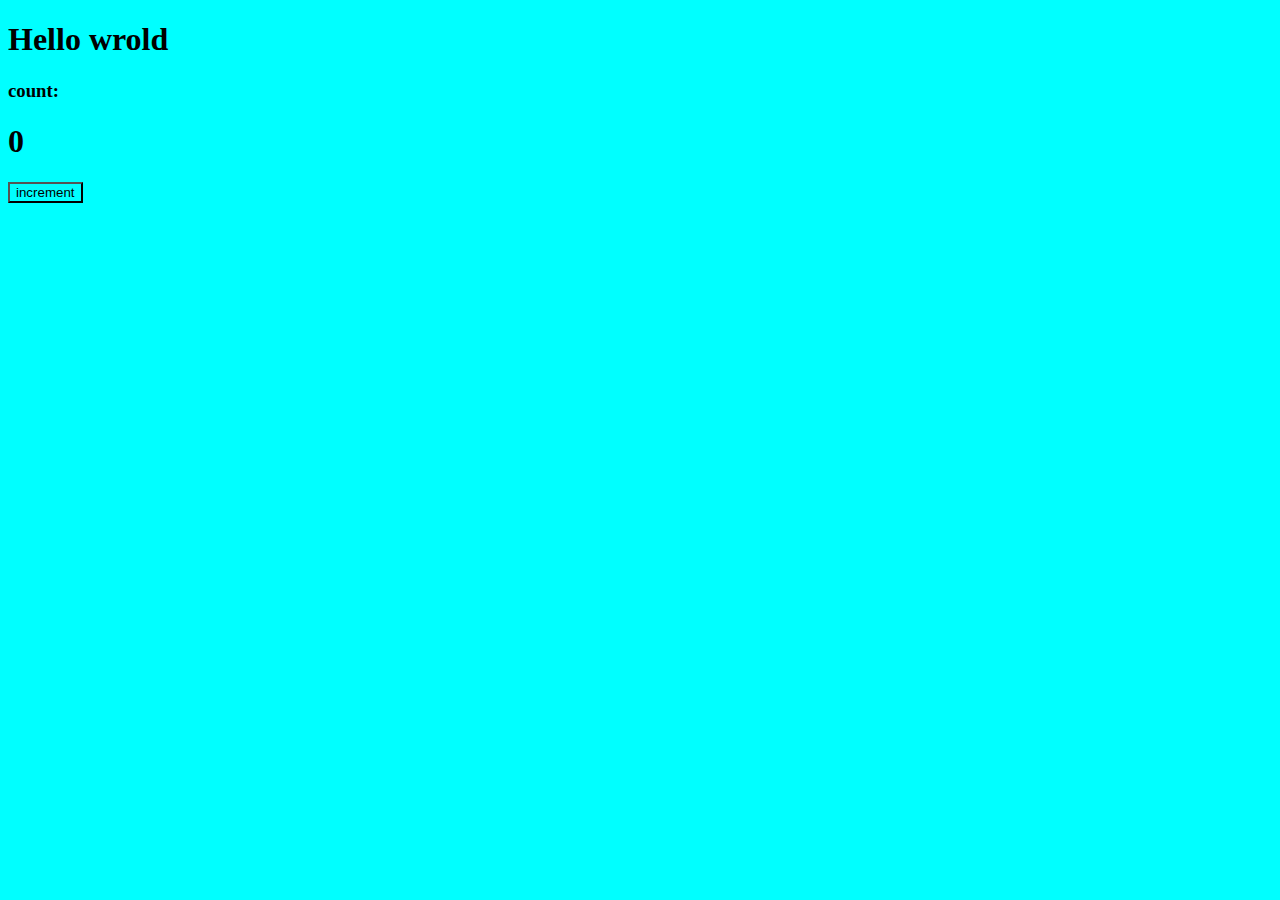
==== index.html @ 123ed908 "Add files via upload" ====
<!DOCTYPE html>
<html lang="en">
<head>
    <meta charset="UTF-8">
    <meta name="viewport" content="width=device-width, initial-scale=1.0">
    <title>Document</title>
    <link rel="stylesheet" href="index.css">
</head>
<body>
    <div>
        <h1 id="name">
            Hello wrold
        </h1>
        <h3>count:</h3>
        <h1 id="count">
            0
        </h1>
        <button onclick="increment()">increment</button>
    </div>



    <script src="script.js"></script>
</body>
</html>
---- index.css ----
*{
    background-color: aqua;
    
}
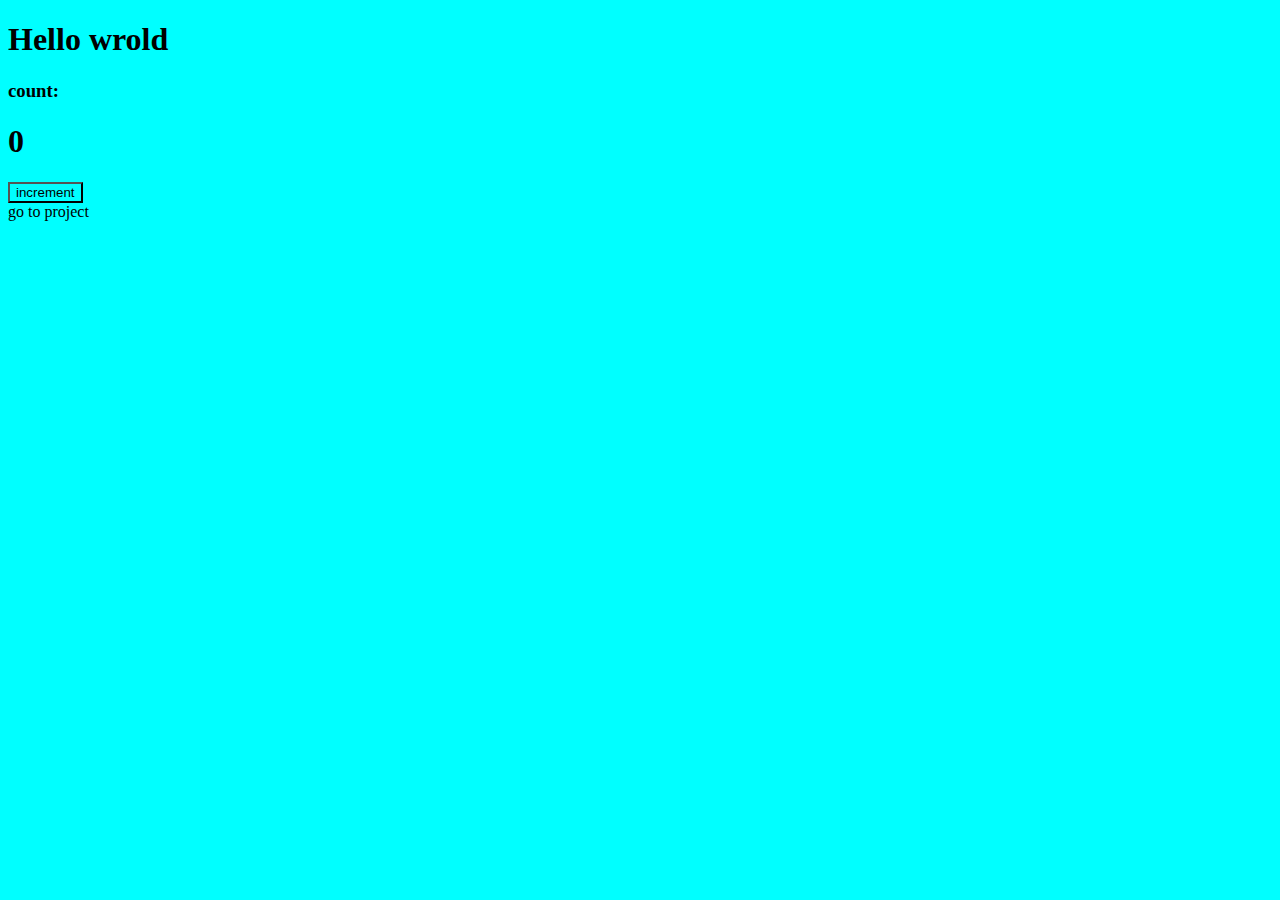
==== commit 3cc5d6a0: "Update index.html" ====
--- a/index.html
+++ b/index.html
@@ -17,9 +17,10 @@
         </h1>
         <button onclick="increment()">increment</button>
     </div>
+    <a src="pages/home.html">go to project</a>
 
 
 
     <script src="script.js"></script>
 </body>
-</html>+</html>
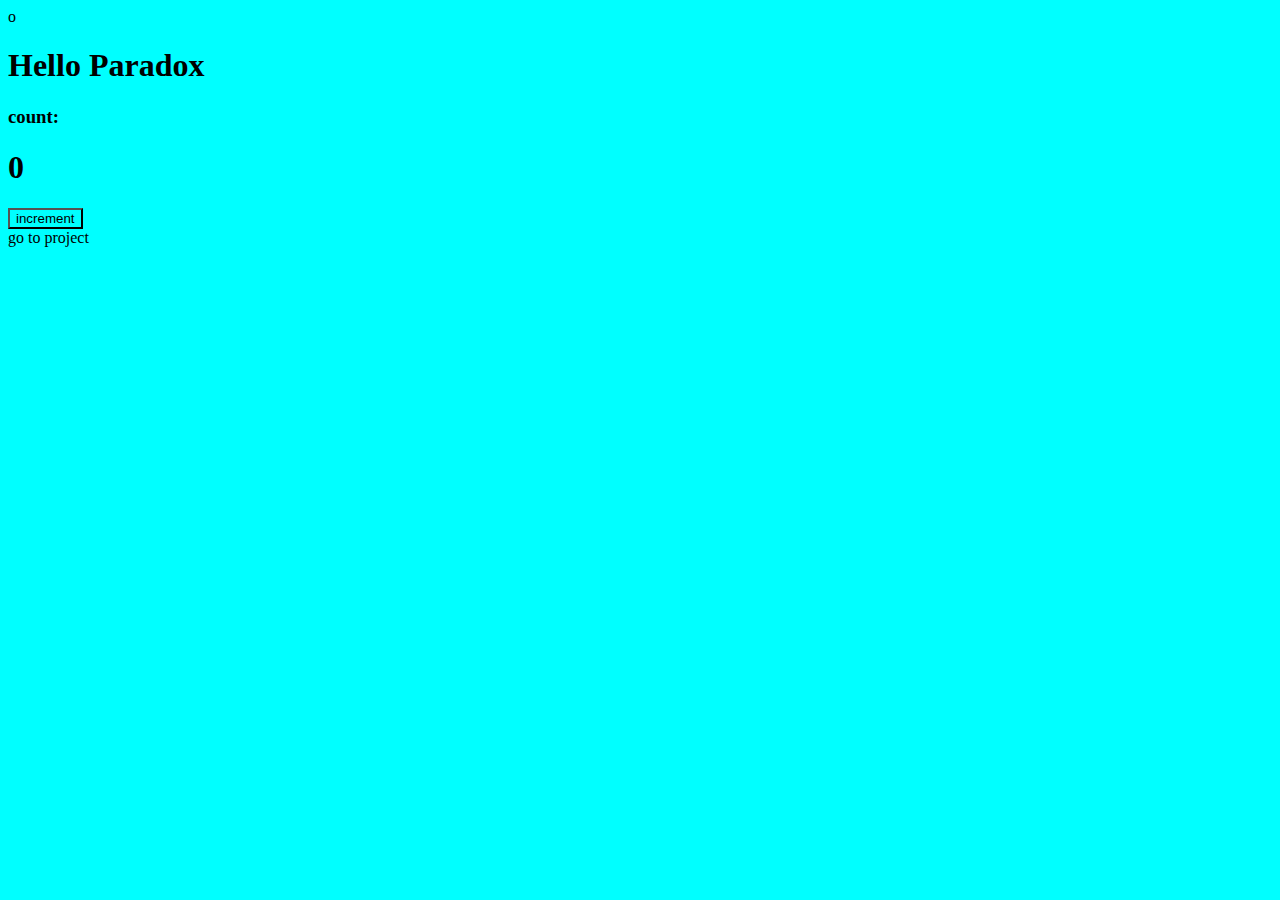
==== commit ec3f176d: "Update index.html" ====
--- a/index.html
+++ b/index.html
@@ -1,4 +1,4 @@
-<!DOCTYPE html>
+o<!DOCTYPE html>
 <html lang="en">
 <head>
     <meta charset="UTF-8">
@@ -9,7 +9,7 @@
 <body>
     <div>
         <h1 id="name">
-            Hello wrold
+            Hello Paradox
         </h1>
         <h3>count:</h3>
         <h1 id="count">
